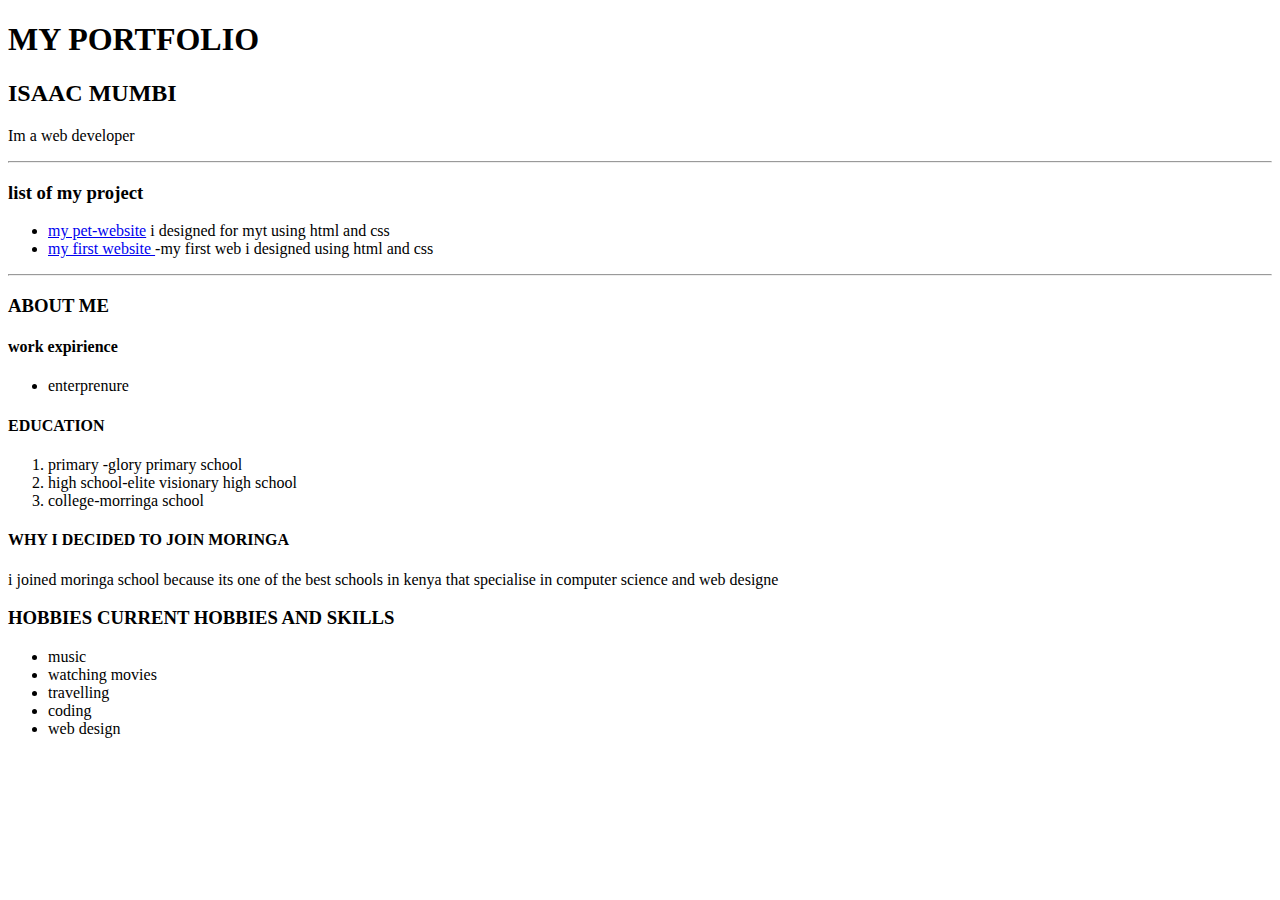
==== my-portfolio/index.html @ 869c8a0e "adding skills" ====
<!DOCTYPE html>
<html lang="en">
<head>
    <meta charset="UTF-8">
    <meta http-equiv="X-UA-Compatible" content="IE=edge">
    <meta name="viewport" content="width=device-width, initial-scale=1.0">
    <title>Document</title><link href="https://cdn.jsdelivr.net/npm/bootstrap@5.1.3/dist/css/bootstrap.min.css" rel="stylesheet" integrity="sha384-1BmE4kWBq78iYhFldvKuhfTAU6auU8tT94WrHftjDbrCEXSU1oBoqyl2QvZ6jIW3" crossorigin="anonymous">

</head>
<body>
 <h1>MY PORTFOLIO</h1>   
 <h2>ISAAC MUMBI</h2>
 <p>Im a web developer</p>
 <hr>
<h3>list of my project </h3>
<ul>
    <li>
        <a href="https://github.com/ISAACMUMBI/my-pet"> my pet-website</a> i designed for myt using html and  css
    </li>
    
    <li>
       <a href="https://github.com/ISAACMUMBI/my-first-website">
        my first website
       </a> -my first web i designed using html and css

    </li>
</ul><hr>
<h3>
    ABOUT ME 
</h3>
<h4>
    work expirience
</h4>
<ul>
    <li>enterprenure</li>
</ul>
<h4>
    EDUCATION
</h4>
<ol>
    <li> primary -glory primary school</li>
    <li>high school-elite visionary high school</li>
<li>college-morringa school</li>
</ol>
<h4>WHY I DECIDED TO JOIN MORINGA
</h4>

<p>i joined moringa school because its one of the best schools in kenya that specialise in computer science and web designe</p>
<h3>HOBBIES CURRENT HOBBIES AND SKILLS

</h3>
<ul>
    <li>music</li>
    <li>watching movies</li>
    <li>travelling</li>
    <li>coding</li>
    <li>web design</li>
    
    </li>
    
    </li>
</ul>
<!-- Option 1: Bootstrap Bundle with Popper -->
    <!-- Option 1: Bootstrap Bundle with Popper -->
    <script src="https://cdn.jsdelivr.net/npm/bootstrap@5.1.3/dist/js/bootstrap.bundle.min.js" integrity="sha384-ka7Sk0Gln4gmtz2MlQnikT1wXgYsOg+OMhuP+IlRH9sENBO0LRn5q+8nbTov4+1p" crossorigin="anonymous"></script>

</body>
</html>
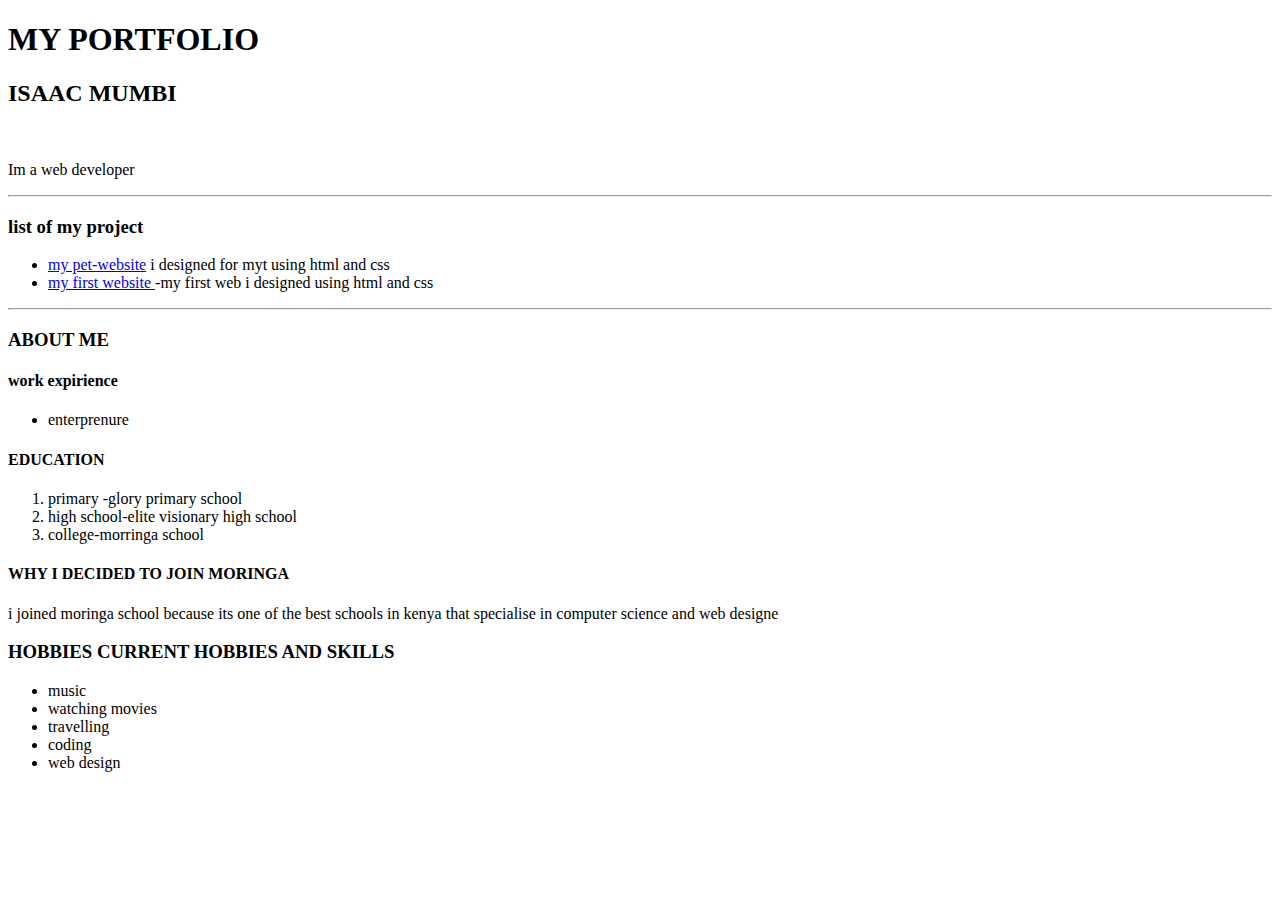
==== commit d6fca4d8: "removing dublicate fills" ====
--- a/my-portfolio/index.html
+++ b/my-portfolio/index.html
@@ -10,6 +10,7 @@
 <body>
  <h1>MY PORTFOLIO</h1>   
  <h2>ISAAC MUMBI</h2>
+ <img src="" alt="">
  <p>Im a web developer</p>
  <hr>
 <h3>list of my project </h3>
